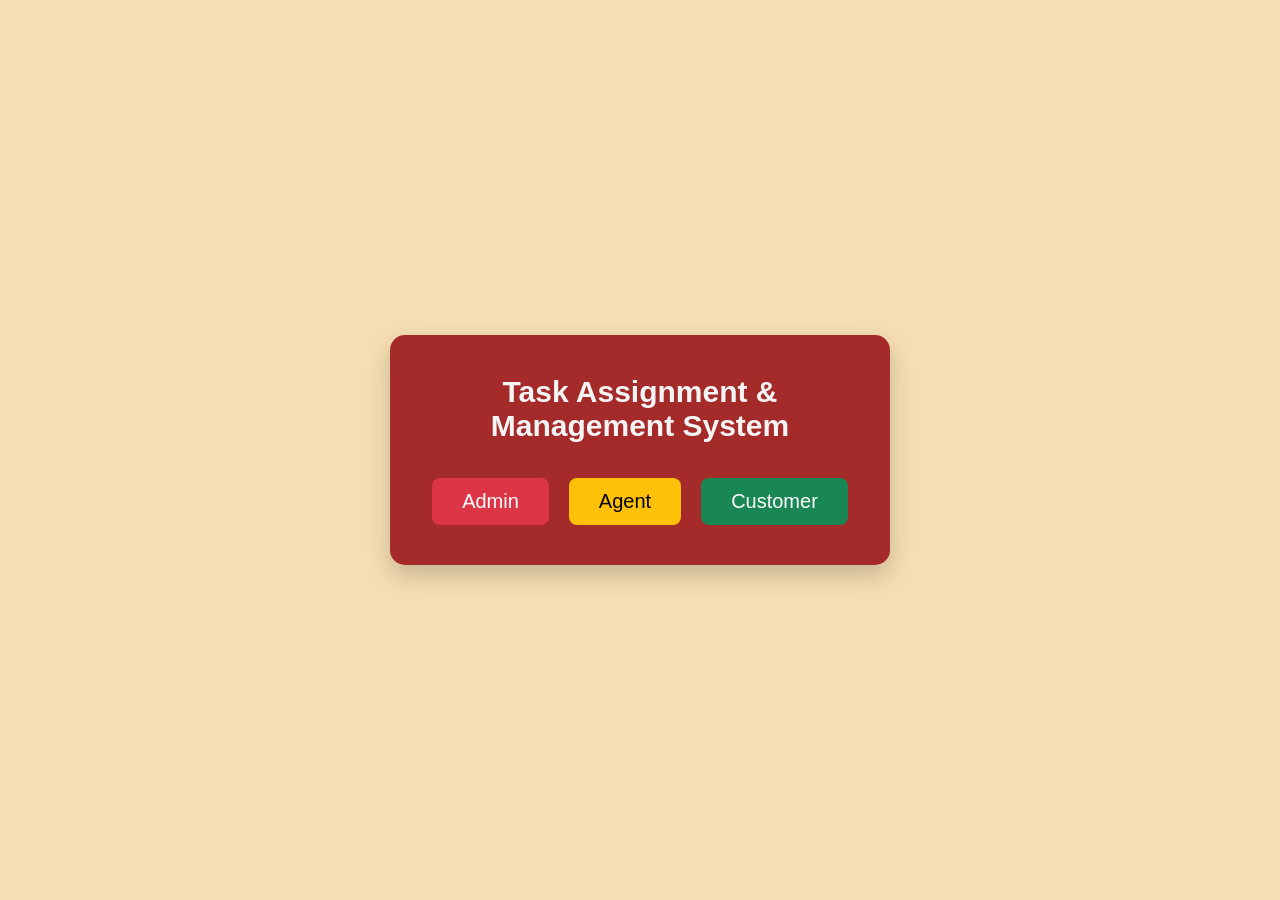
==== index.html @ c8504565 "Add files via upload" ====
<!DOCTYPE html>
<html lang="en">
<head>
    <meta charset="UTF-8">
    <meta name="viewport" content="width=device-width, initial-scale=1.0">
    <title>TAMS</title>
    
    <link rel="stylesheet" href="index.css">
</head>
<body>
    

<div class="container">
    <h1>Task Assignment & Management System</h1>

    <div class="button-group">
        <a href="Admin/Admin.html">
            <button class="btn admin">Admin</button>
        </a>

        <a href="Agent/Agent.html">
            <button class="btn agent">Agent</button>
        </a>

        <a href="Customer/Customer.html">
            <button class="btn customer">Customer</button>
        </a>
    </div>
</div>




</body>
</html>
---- index.css ----
* {
    margin: 0;
    padding: 0;
    box-sizing: border-box;
    font-family: Arial, sans-serif;
}

body {
    height: 100vh;
    display: flex;
    justify-content: center;
    align-items: center;
    background: wheat;
}

.container {
    background: brown;
    width: 500px;
    padding: 40px;
    text-align: center;
    border-radius: 15px;
    box-shadow: 0 10px 25px rgba(0,0,0,0.2);
}

h1 {
    color: whitesmoke;
    margin-bottom: 35px;
    font-size: 30px;
}

.button-group {
    display: flex;
    justify-content: center;
    gap: 20px;
}

.btn {
    padding: 12px 30px;
    border: none;
    border-radius: 8px;
    font-size: 20px;
    cursor: pointer;
    transition: 0.3s;
}

/* Admin Button */
.admin {
    background-color: #dc3545;
    color: white;
}

.admin:hover {
    background-color: #b02a37;
}

/* Agent Button */
.agent {
    background-color: #ffc107;
    color: black;
}

.agent:hover {
    background-color: #d39e00;
}

/* Customer Button */
.customer {
    background-color: #198754;
    color: white;
}

.customer:hover {
    background-color: #146c43;
}

a {
    text-decoration: none;
}
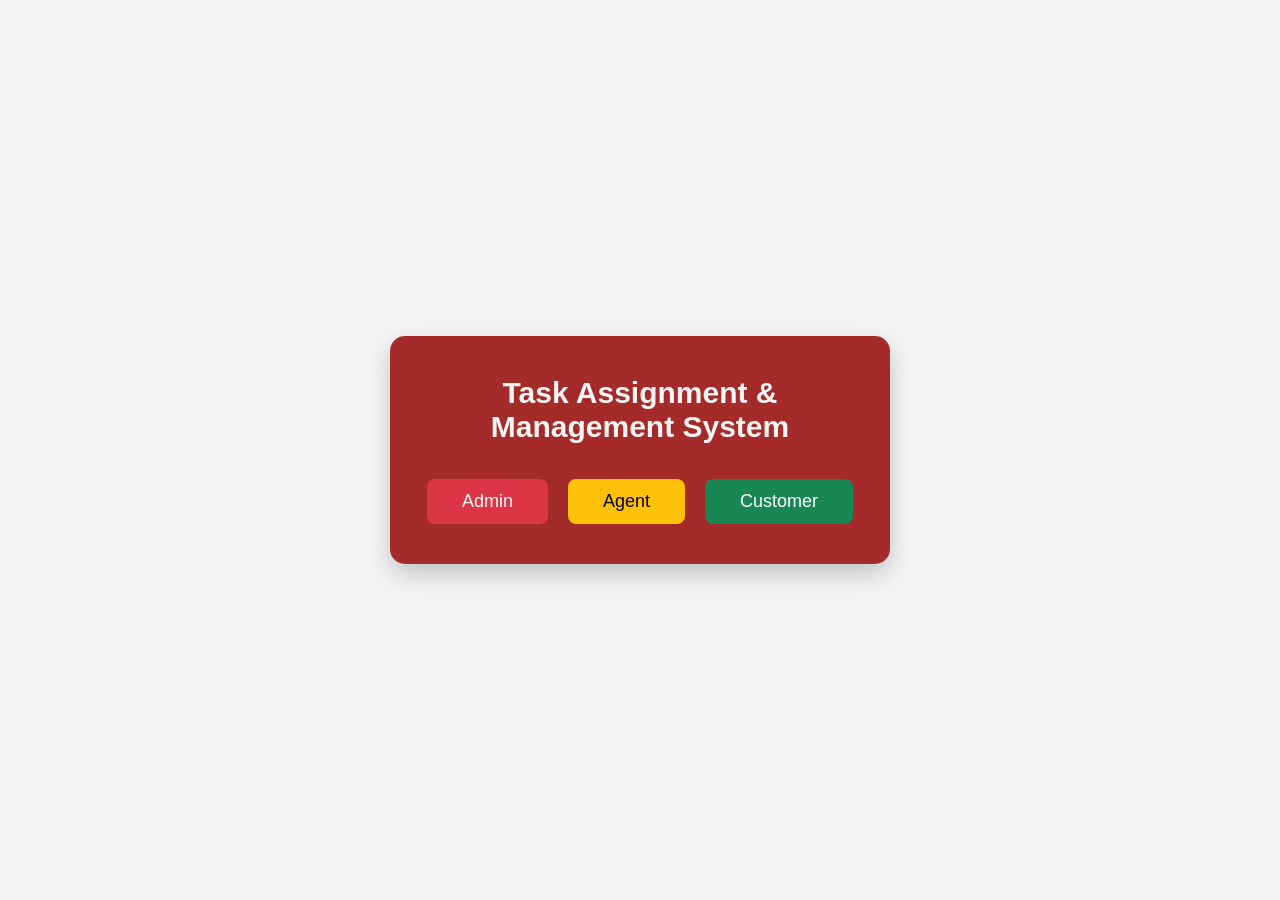
==== commit 16879c93: "Update index.html" ====
--- a/index.html
+++ b/index.html
@@ -32,4 +32,4 @@
 
 
 </body>
-</html>+</html>
--- a/index.css
+++ b/index.css
@@ -75,4 +75,79 @@
 
 a {
     text-decoration: none;
-}+}
+
+body {
+    margin: 0;
+    min-height: 100vh;
+    display: flex;
+    justify-content: center;
+    align-items: center;
+    font-family: Arial, sans-serif;
+    background: #f4f4f4;
+}
+
+.container {
+    text-align: center;
+}
+
+.button-group {
+    display: flex;
+    justify-content: center;
+    gap: 20px;
+    margin-top: 30px;
+}
+/* Mobile Devices */
+@media (max-width: 768px) {
+
+    .container {
+        width: 90%;
+        padding: 20px;
+        text-align: center;
+    }
+
+    h1 {
+        font-size: 1.8rem;
+        line-height: 1.4;
+    }
+
+    .button-group {
+        display: flex;
+        flex-direction: column;
+        gap: 15px;
+        align-items: center;
+    }
+
+    .btn {
+        width: 100%;
+        max-width: 280px;
+        padding: 12px;
+        font-size: 1rem;
+    }
+}
+
+/* Small Mobile Devices */
+@media (max-width: 480px) {
+
+    h1 {
+        font-size: 1.4rem;
+    }
+
+    .container {
+        padding: 15px;
+    }
+
+    .btn {
+        max-width: 220px;
+        font-size: 0.9rem;
+        padding: 10px;
+    }
+}
+
+.btn {
+    padding: 12px 35px;
+    font-size: 18px;
+    border: none;
+    border-radius: 8px;
+    cursor: pointer;
+}
